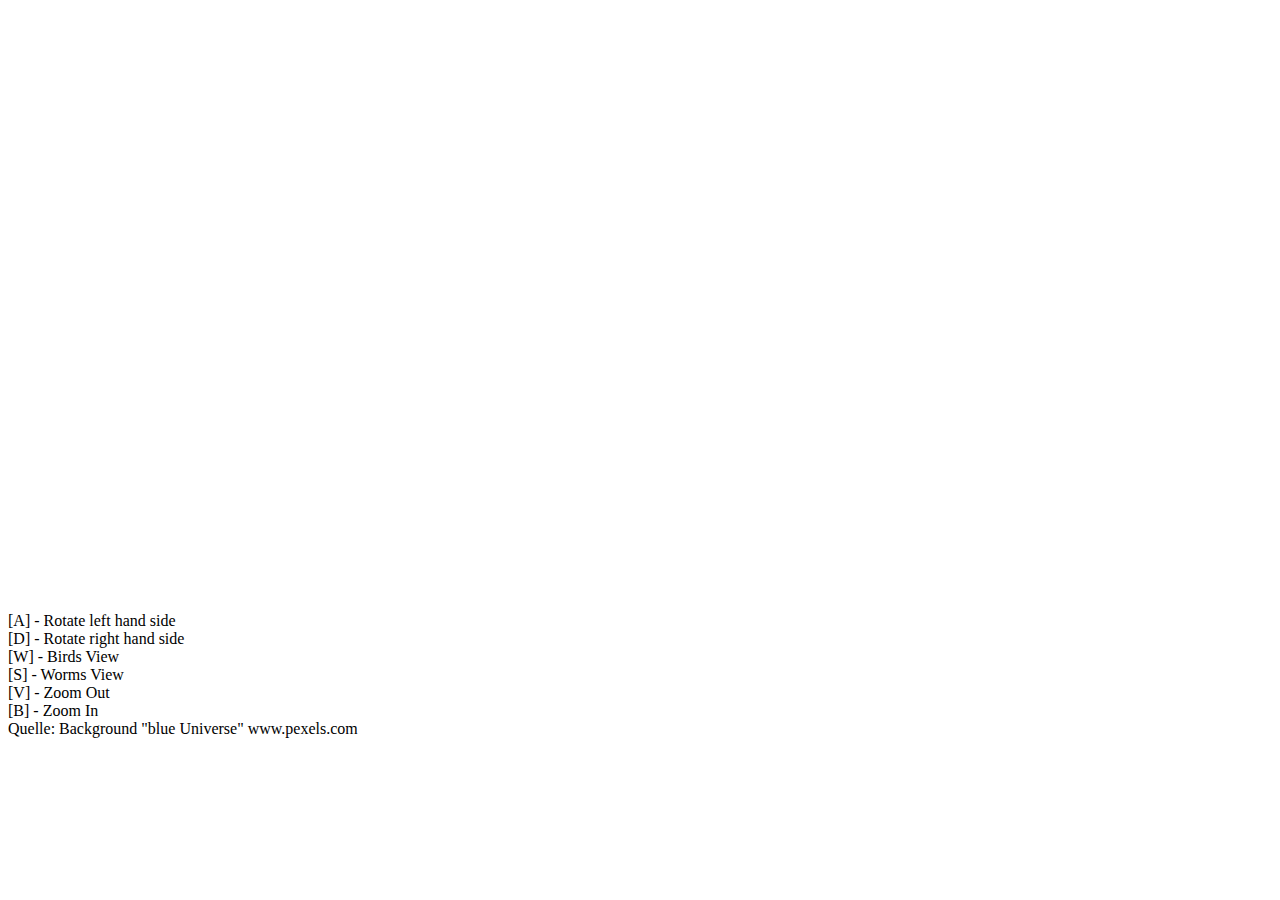
==== ESA7/ESA7.html @ b066b599 "no message" ====
<!DOCTYPE html>
<html>
	<head>
		<script src="ext/gl-matrix.js"></script>
		<script src="ESA7_vertexData_plane.js"></script>
		<script src="ESA7_vertexData_planet.js"></script>
		<script src="ESA7_vertexData_torus.js"></script>
		<script src="ESA7_vertexData_cylinder.js"></script>
		<script src="ESA7_vertexData_pillow.js"></script>
		<script src="ESA7.js"></script>
		<script type="x-shader/x-vertex" id="vertexshader">
			precision mediump float;

			attribute vec3 aPosition;
			attribute vec3 aNormal;
			
			uniform mat4 uPMatrix;
			uniform mat4 uMVMatrix;
			uniform mat3 uNMatrix;
			uniform vec4 uColor;
			
			varying vec4 vColor;
			varying float displacement;
			
			void main(){


				gl_Position = uPMatrix * uMVMatrix * vec4(aPosition, 1.0);

				vec3 tNormal = uNMatrix * aNormal;

				vColor = uColor;
			}
		</script>
		<script type="x-shader/x-fragment" id="fragmentshader">
			precision mediump float;
			varying vec4 vColor;
			varying float displacement;
			
			void main() {
				vec4 newColor = vColor;

			newColor = vec4(vec3(gl_FragCoord.z), 1.0);
				gl_FragColor = newColor;

			}
		</script>
	</head>
	<body onload="app.start()">
		<canvas id="canvas" width="1500" height="600" style="background-image: url('blue-universe2.jpg')"></canvas>
		<br>
		[A] - Rotate left hand side   <br>
		[D] - Rotate right hand side  <br>
		[W] - Birds View  <br>
		[S] - Worms View  <br>
		[V] - Zoom Out  <br>
		[B] - Zoom In  <br>
	Quelle: Background "blue Universe"  www.pexels.com
	</body>
</html>
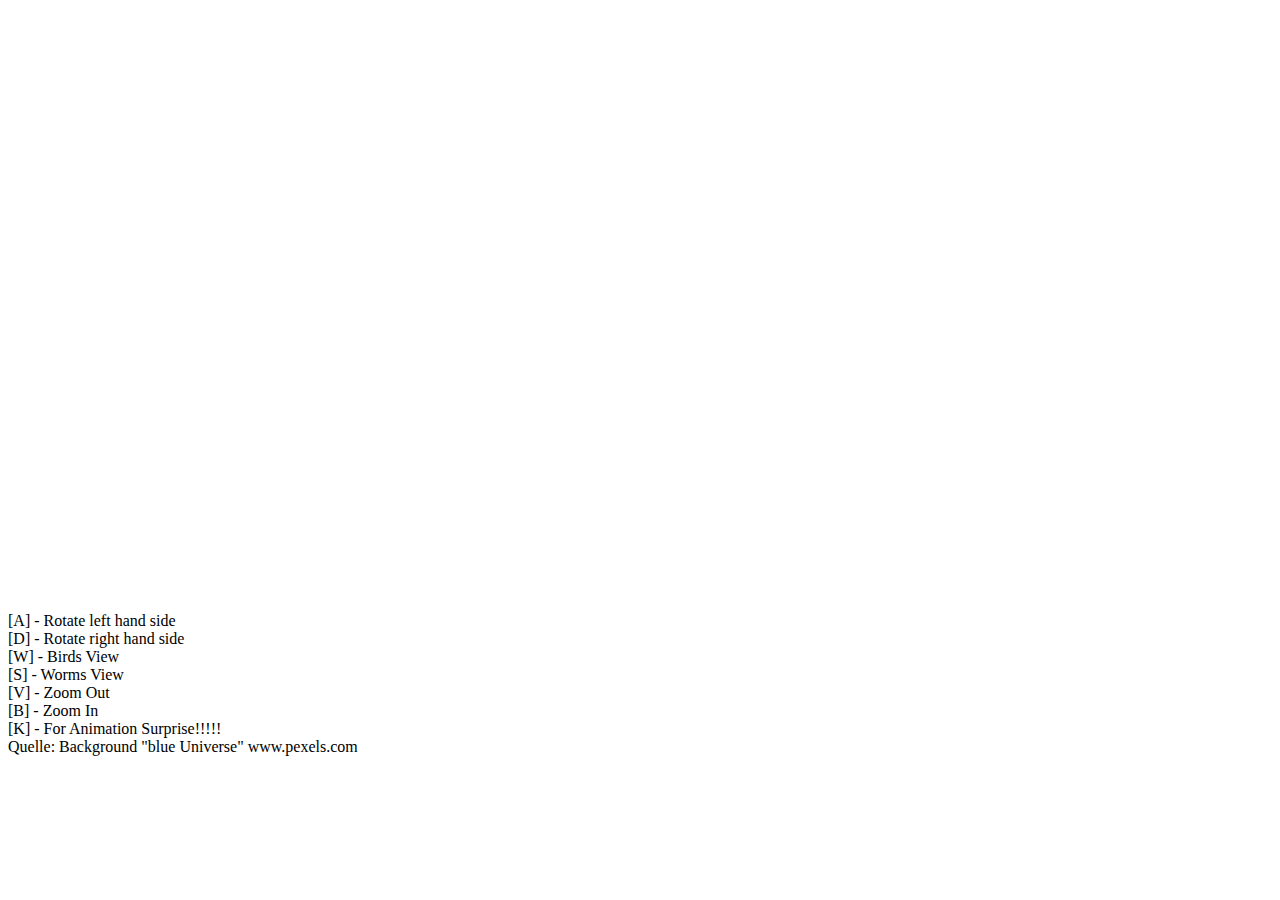
==== commit 037b12b5: "Animation with K" ====
--- a/ESA7/ESA7.html
+++ b/ESA7/ESA7.html
@@ -55,6 +55,7 @@
 		[S] - Worms View  <br>
 		[V] - Zoom Out  <br>
 		[B] - Zoom In  <br>
+        [K] - For Animation Surprise!!!!!  <br>
 	Quelle: Background "blue Universe"  www.pexels.com
 	</body>
 </html>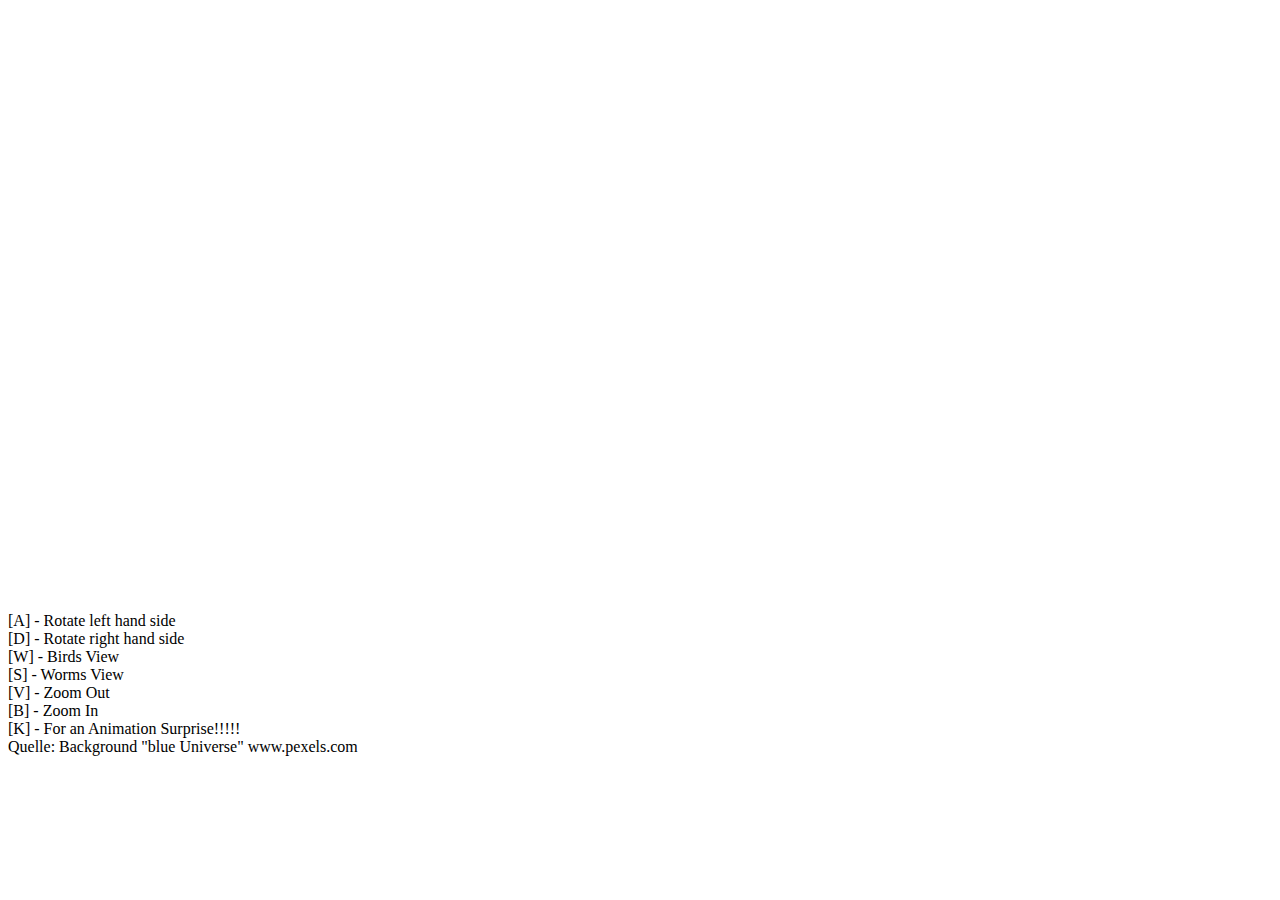
==== commit 0b0a23b1: "Text" ====
--- a/ESA7/ESA7.html
+++ b/ESA7/ESA7.html
@@ -55,7 +55,7 @@
 		[S] - Worms View  <br>
 		[V] - Zoom Out  <br>
 		[B] - Zoom In  <br>
-        [K] - For Animation Surprise!!!!!  <br>
+        [K] - For an Animation Surprise!!!!!  <br>
 	Quelle: Background "blue Universe"  www.pexels.com
 	</body>
 </html>